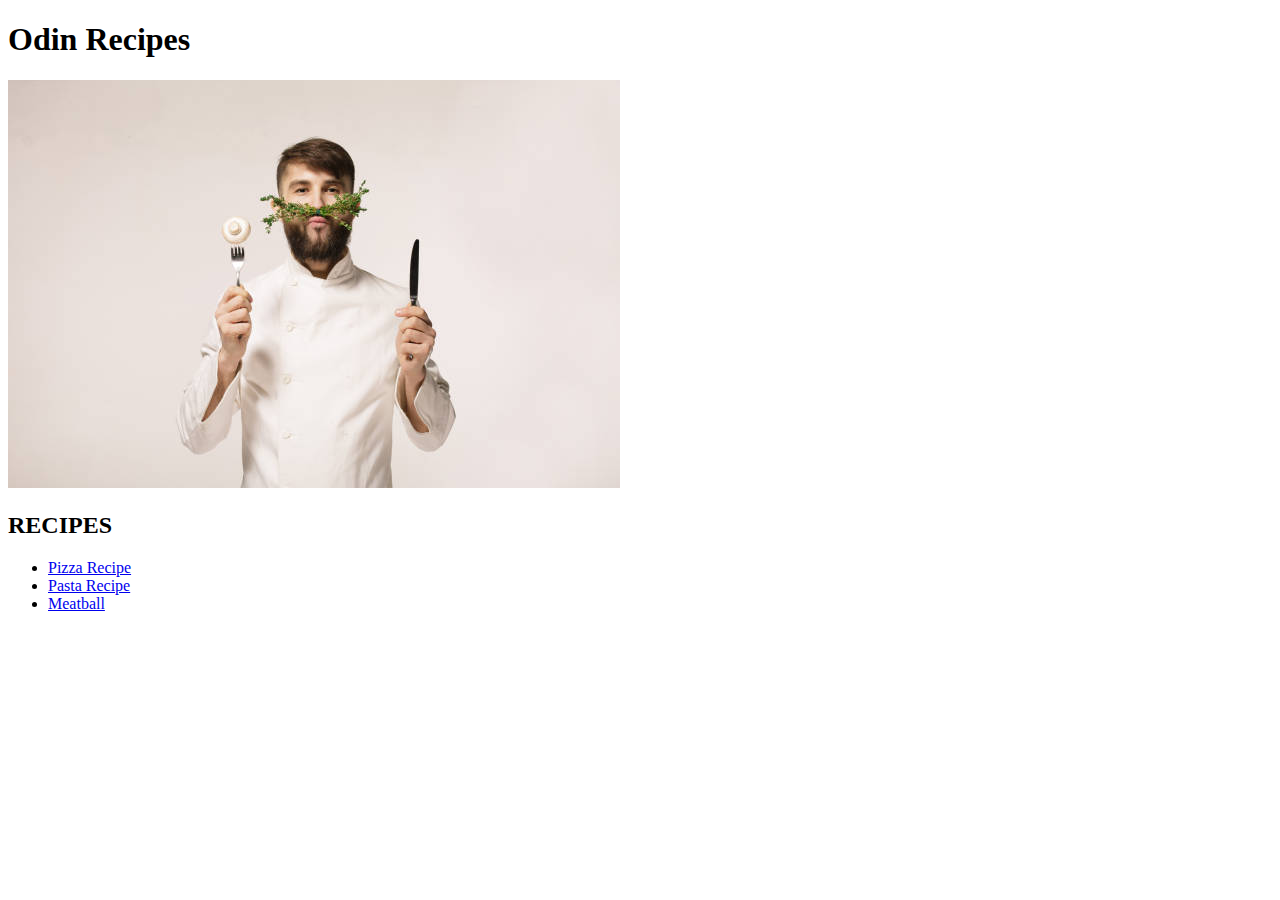
==== index.html @ 4d9fe06f "created a practice recipe webpage using plain html" ====
<!DOCTYPE html>
<html lang="en">
<head>
    <meta charset="UTF-8">
    <meta http-equiv="X-UA-Compatible" content="IE=edge">
    <meta name="viewport" content="width=device-width, initial-scale=1.0">
    <title>odin recipes</title>
</head>
<body>
  <h1>Odin Recipes</h1>
  <img src="recipes/images/chef.jpg" alt="chef img">
  <h2>RECIPES</h2>
  <ul>
    <li><a href="recipes/pizza.html">Pizza Recipe</a></li>
    <li><a href="recipes/pasta.html">Pasta Recipe</a></li>
    <li><a href="recipes/meatball.html">Meatball</a></li>
  </ul>
</body>
</html>
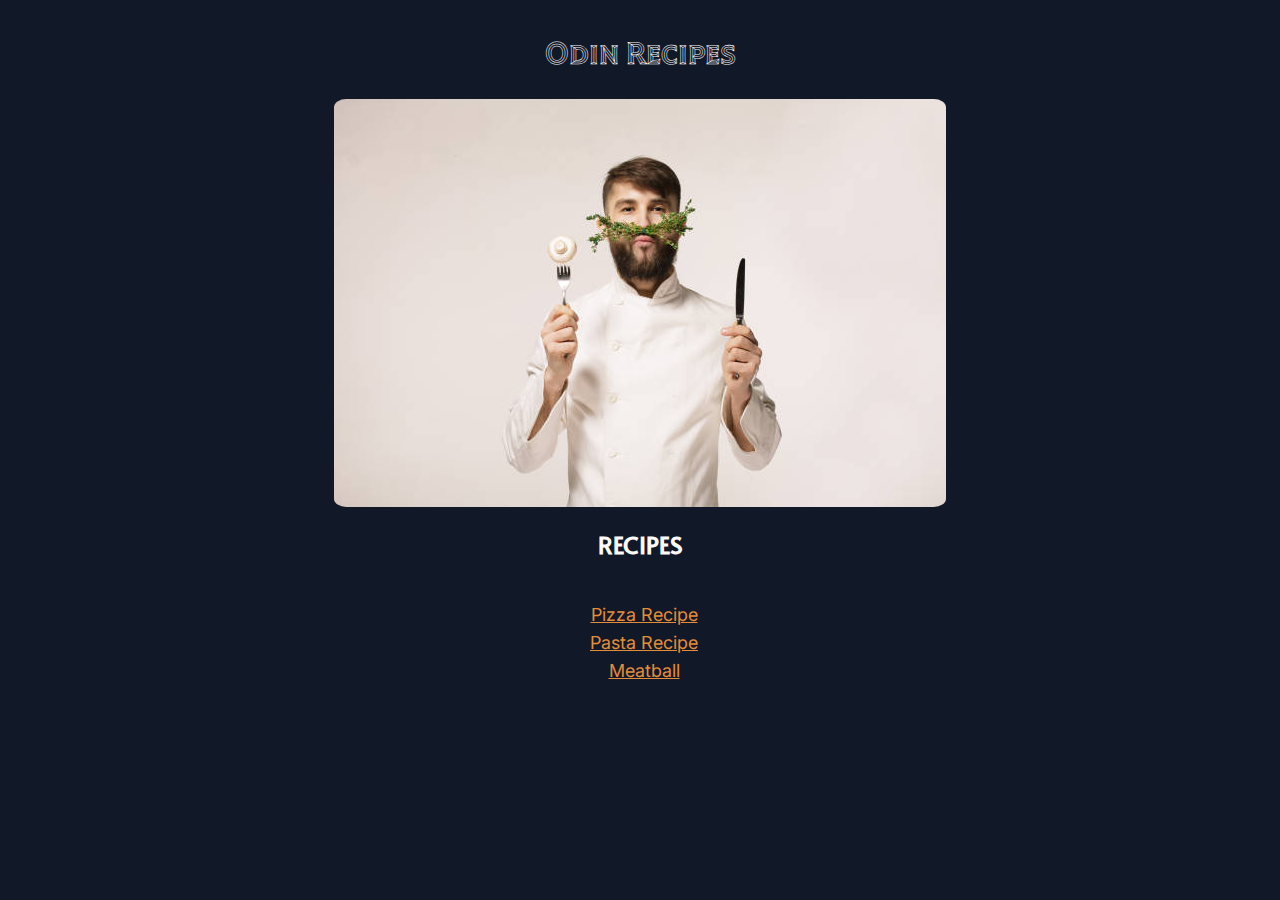
==== commit d54b0c9f: "added css styles to the plain webpage and also fixed typos in the html" ====
--- a/index.html
+++ b/index.html
@@ -5,6 +5,7 @@
     <meta http-equiv="X-UA-Compatible" content="IE=edge">
     <meta name="viewport" content="width=device-width, initial-scale=1.0">
     <title>odin recipes</title>
+    <link rel="stylesheet" href="recipes/recipe.css">
 </head>
 <body>
   <h1>Odin Recipes</h1>
--- a/recipes/recipe.css
+++ b/recipes/recipe.css
@@ -0,0 +1,45 @@
+@import url('https://fonts.googleapis.com/css2?family=Inter&display=swap');
+@import url('https://fonts.googleapis.com/css2?family=Tilt+Prism&display=swap');
+@import url('https://fonts.googleapis.com/css2?family=Alata&display=swap');
+body{
+    background-color: hsl(221, 39%, 11%);
+    color:hsl(0, 100%, 99%);
+    line-height: 1.5;
+    text-align: center;
+    display: flex;
+    align-items: center;
+    flex-direction: column;
+}
+h1{
+    font-family: 'Tilt Prism', cursive;
+    font: 32px;
+}
+ul{
+    list-style: none;
+    margin-left: -32px;
+    font-size: 18px;
+}
+img{
+    border-radius:2%;
+    height: auto;
+}
+ol,p{
+    font-size: 18px;
+    font-family: 'Inter', sans-serif;
+}
+ol{
+    list-style: none;
+    max-width: 910px;
+    text-align: center;
+    background-color: #1a2435;
+    padding-right: 37px;
+    border-radius: 2%;
+}
+h2,h3{
+    font-family: 'Alata', sans-serif;
+}
+a{
+    color: #e38d3b;
+    font-size: 18px;
+    font-family: 'Inter',sans-serif;
+  }